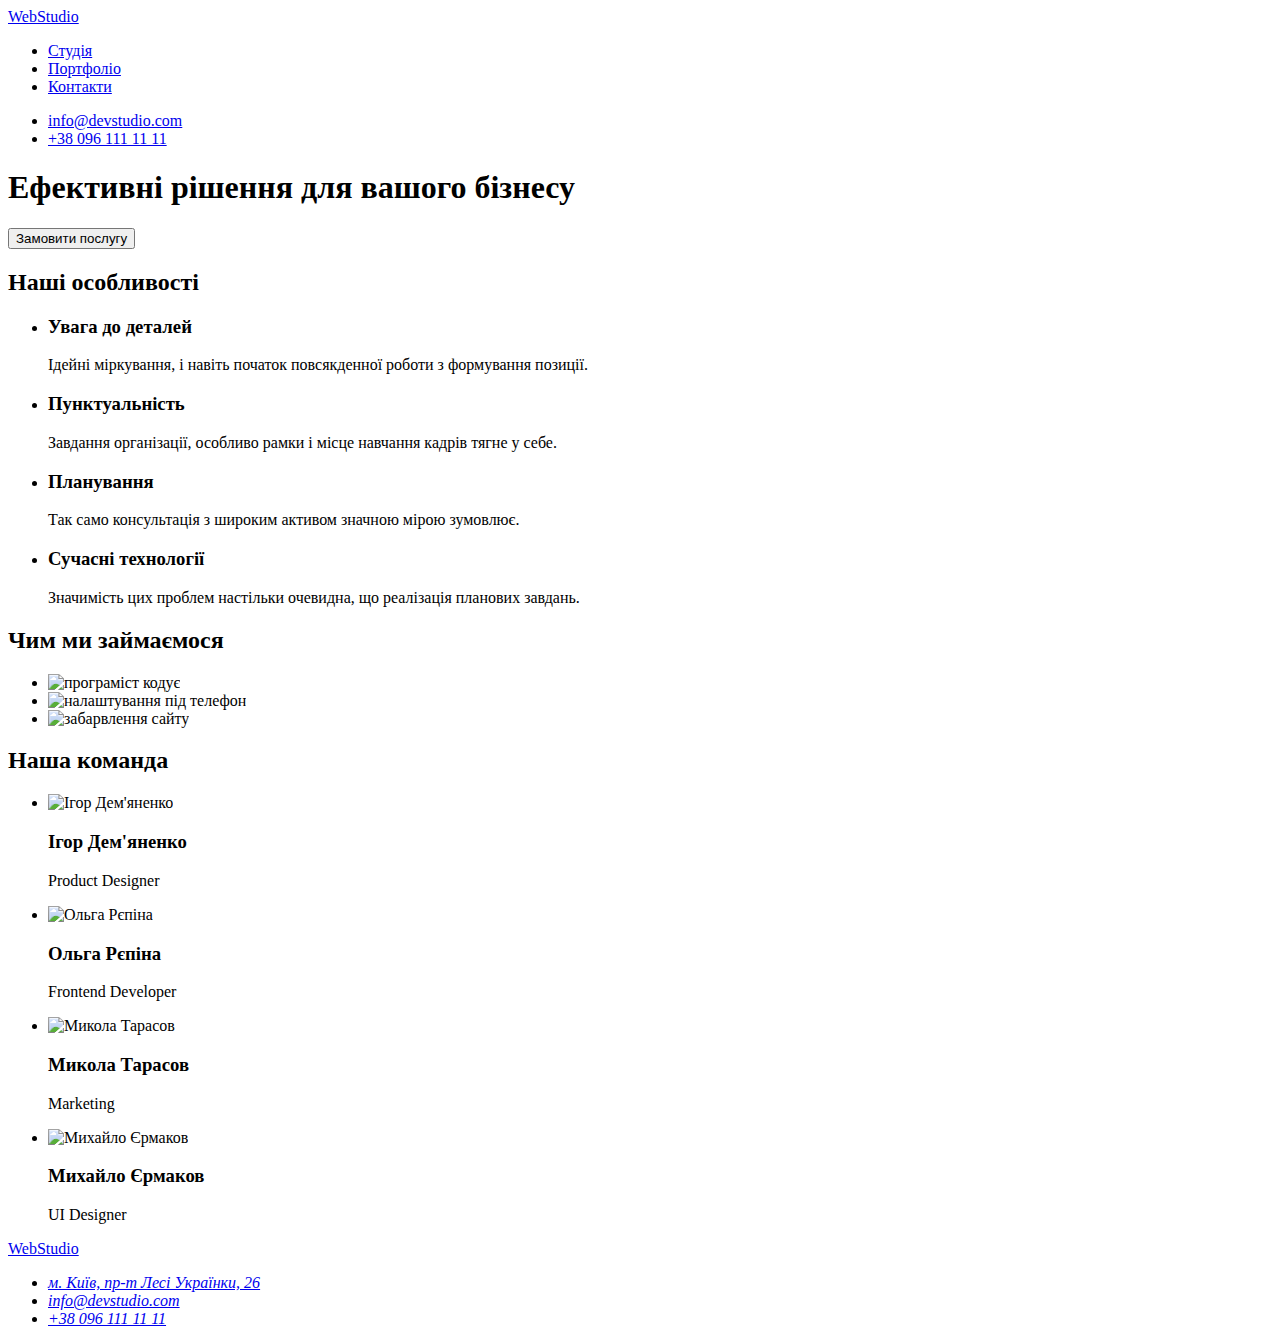
==== index.html @ 8f34798f "update index+port" ====
<!DOCTYPE html>
<html lang="uk">
<head>
  <meta charset="UTF-8">
  <meta http-equiv="X-UA-Compatible" content="IE=edge">
  <meta name="viewport" content="width=device-width, initial-scale=1.0">
  <title>WebStudio</title>
  <link rel="stylesheet" href="./css/style.css"/>
  <link rel="preconnect" href="https://fonts.googleapis.com">
<link rel="preconnect" href="https://fonts.gstatic.com" crossorigin>
<link href="https://fonts.googleapis.com/css2?family=Raleway:wght@700&family=Roboto:wght@400;500;700;900&display=swap" rel="stylesheet">
</head>
<body>
  <header>
    <nav class="nav-first">
      <a  class="logo" href="./index.html">WebStudio</a>
        <ul class="navigation-mark list">
          <li>
            <a href="./index.html" class="nav-li line">Студія</a>
          </li>
          <li>
            <a href="./portfolio.html" class="nav-li line">Портфоліо</a>
          </li>
          <li>
            <a href="#" class="nav-li line">Контакти</a>
          </li>
        </ul>
    </nav>
      <ul class="contacts list">
        <li><a class="telmail line" href="mailto:info@devstudio.com">info@devstudio.com</a></li>
        <li><a class="telmail line" href="tel:+380961111111">+38 096 111 11 11</a></li>
      </ul>
  </header>
  <main>
    <section class="hero">
      <h1>Ефективні рішення для вашого бізнесу</h1>
      <button type="button" class="hero-button">Замовити послугу</button>
    </section>
    <section>
      <h2 class="defunct">Наші особливості</h2>
      <ul class="list">
        <li>
          <h3 class="features">Увага до деталей</h3>
          <p class="paragraph-features">Ідейні міркування, і навіть початок повсякденної роботи з формування позиції.</p>
        </li>
        <li>
          <h3 class="features">Пунктуальність</h3>
          <p class="paragraph-features">Завдання організації, особливо рамки і місце навчання кадрів тягне у себе.</p>
        </li>
        <li>
          <h3 class="features">Планування</h3>
          <p class="paragraph-features">Так само консультація з широким активом значною мірою зумовлює.</p>
        </li>
        <li>
          <h3 class="features">Сучасні технології</h3>
          <p class="paragraph-features">Значимість цих проблем настільки очевидна, що реалізація планових завдань.</p>
        </li>
      </ul>
    </section>
      <section>
        <h2 class="title-second">Чим ми займаємося</h2>
      <ul class="wark list">
      <li><img src="images/box1.jpg" alt="програміст кодує" width="370" height="294"></li>
      <li><img src="images/box2.jpg" alt="налаштування під телефон" width="370" height="294"></li>
      <li><img src="images/box3.jpg" alt="забарвлення сайту" width="370" height="294"></li>
    </ul>
    </section>
      <section>
        <h2 class="title-second">Наша команда</h2>
      <ul class="staff list">
        <li>
          <img src="images/staff1.jpg" alt="Ігор Дем'яненко" width="270">
          <h3 class="staff-paragraph">Ігор Дем'яненко</h3>
          <p>Product Designer</p>
        </li>
        <li>
          <img src="images/staff2.jpg" alt="Ольга Рєпіна" width="270">
          <h3 class="staff-paragraph">Ольга Рєпіна</h3>
          <p class="staff-profession">Frontend Developer</p>
        </li>
        <li>
          <img src="images/staff3.jpg" alt="Микола Тарасов" width="270">
          <h3 class="staff-paragraph">Микола Тарасов</h3>
          <p class="staff-profession">Marketing</p>
        </li>
        <li>
          <img src="images/staff4.jpg" alt="Михайло Єрмаков" width="270">
          <h3 class="staff-paragraph">Михайло Єрмаков</h3>
          <p class="staff-profession">UI Designer</p>
        </li>
      </ul>
     </section>
  </main>
  <footer class="basement-hero">
      <a class="logo" href="./index.html">WebStudio</a>
      <address class="nav-address">
    <ul class="basement list">
    <li><a href="https://goo.gl/maps/CPtrU1FHBa2aNyZL9" class="map" target="_blank" rel="noopener noreferrer nofollow">м. Київ, пр-т Лесі Українки, 26</a></li>
    <li><a href="mailto:info@devstudio.com" class="mail-tell-foot">info@devstudio.com</a></li>
    <li><a href="tel:+380961111111" class="mail-tell-foot">+38 096 111 11 11</a></li>
    </ul>
  </address>
  </footer>
</body>
</html>
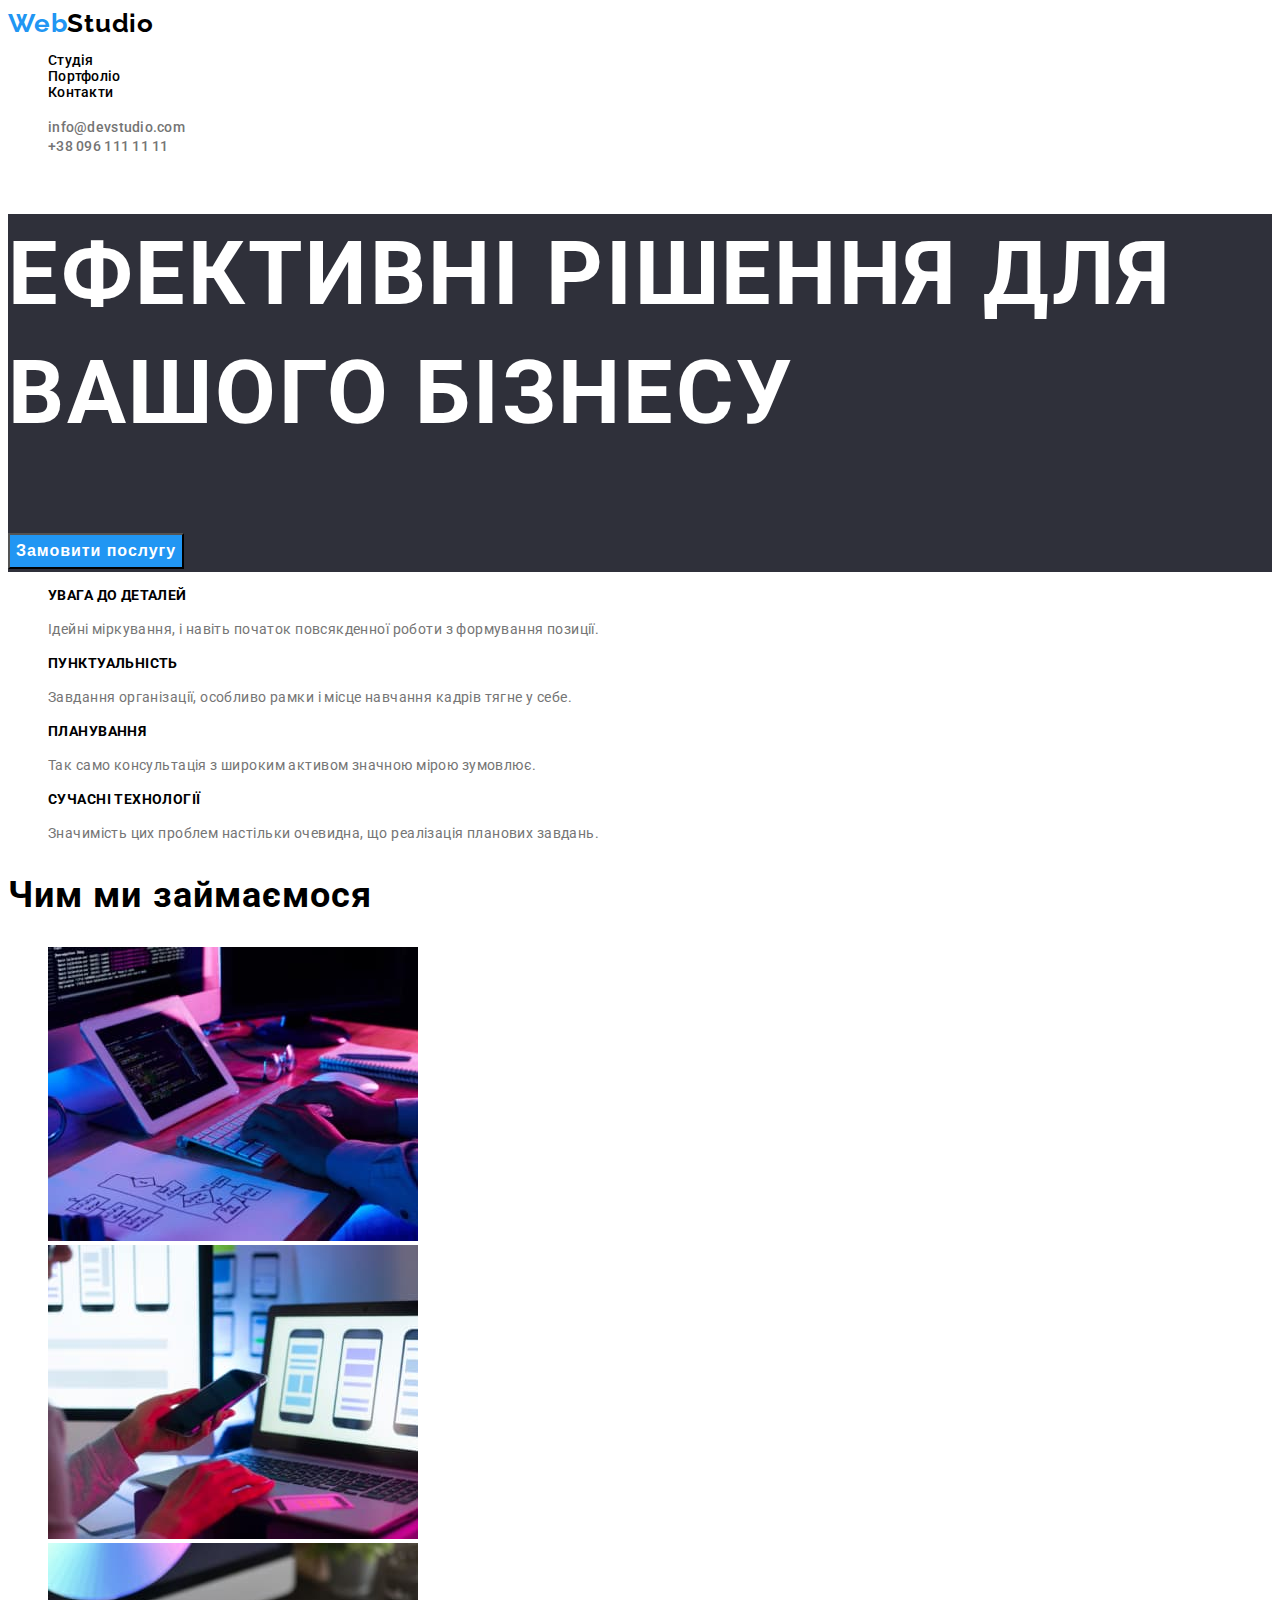
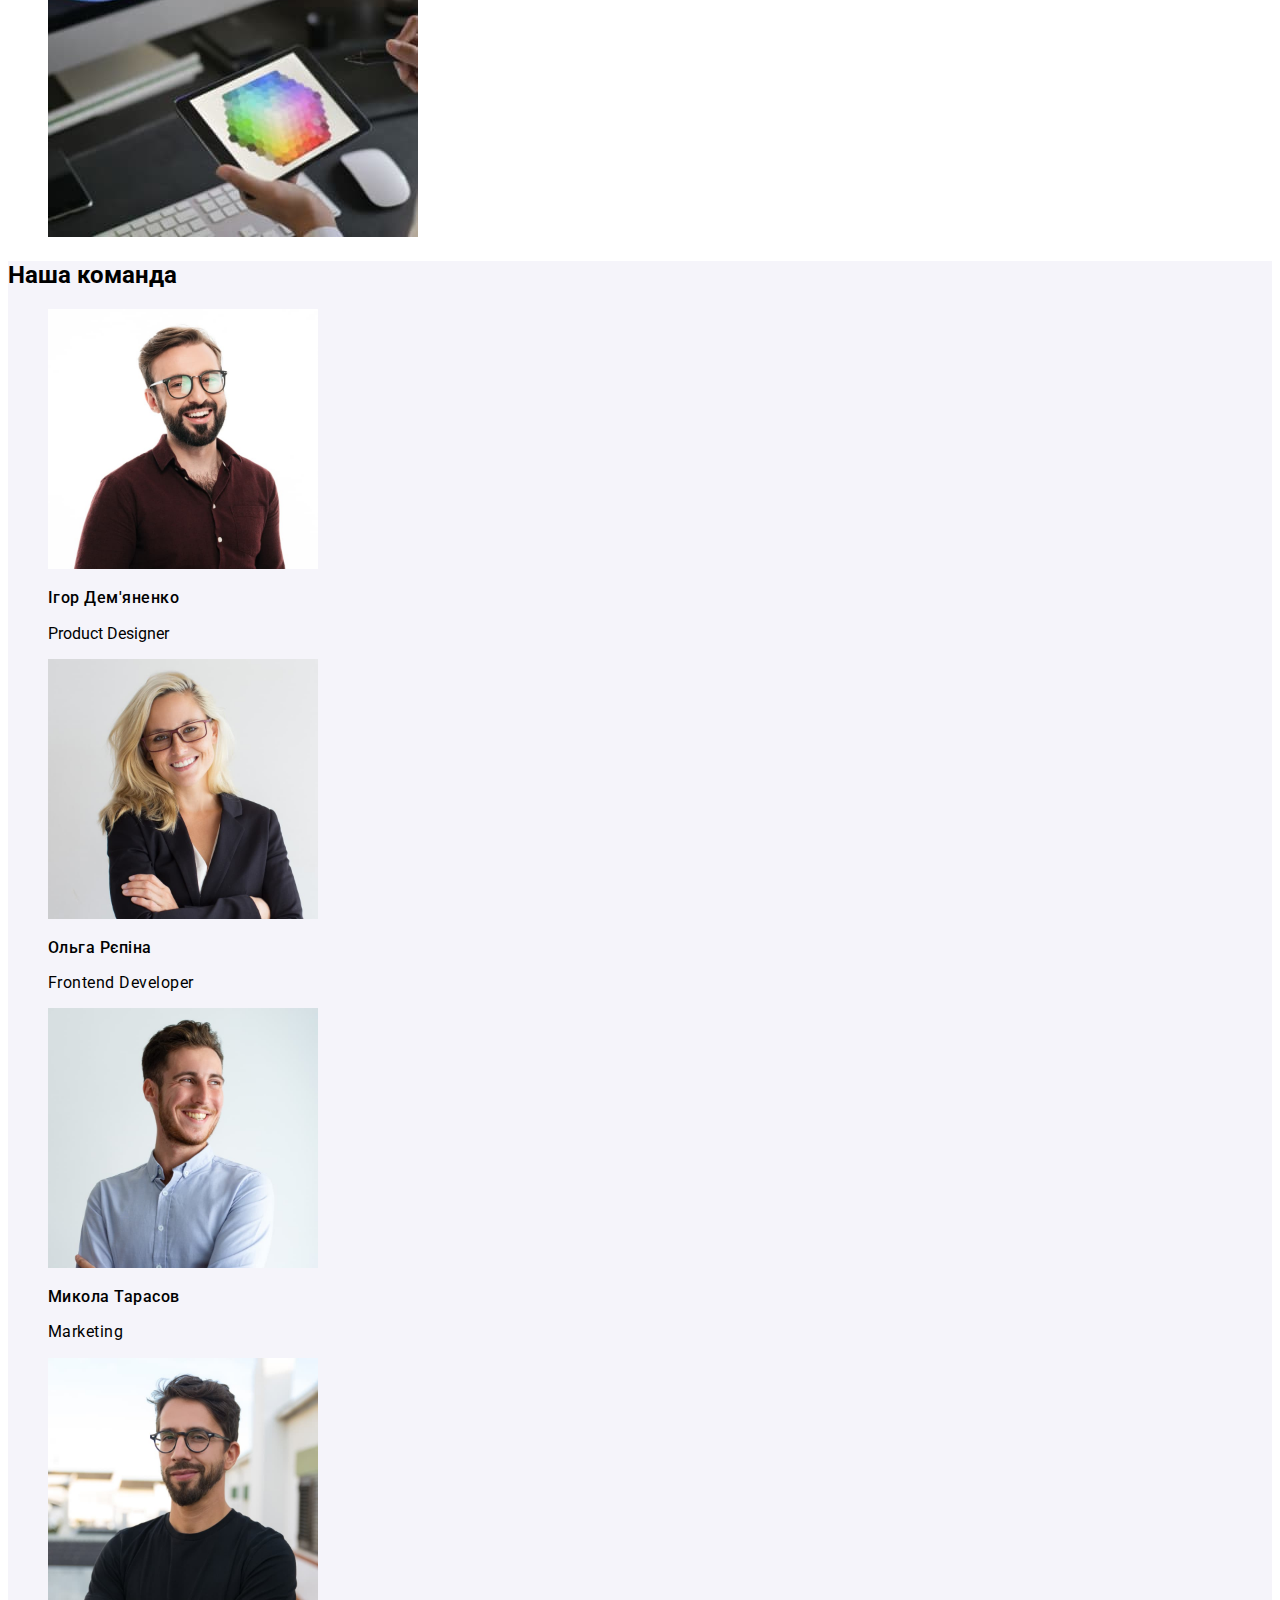
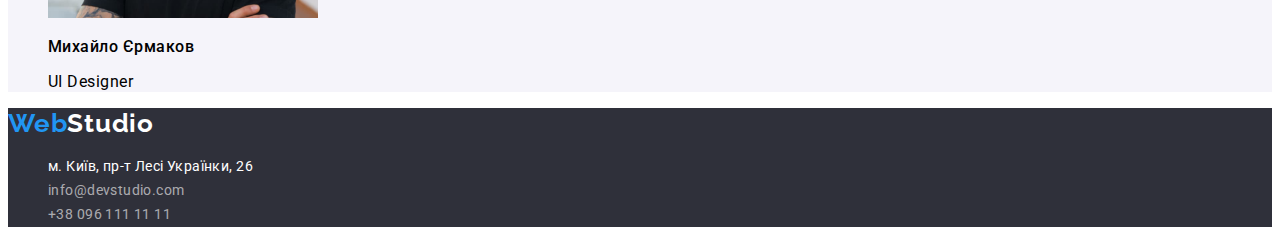
==== commit 8c5fb858: "update new file" ====
--- a/index.html
+++ b/index.html
@@ -11,79 +11,79 @@
 <link href="https://fonts.googleapis.com/css2?family=Raleway:wght@700&family=Roboto:wght@400;500;700;900&display=swap" rel="stylesheet">
 </head>
 <body>
-  <header>
+  <header class="head-web">
     <nav class="nav-first">
-      <a  class="logo" href="./index.html">WebStudio</a>
-        <ul class="navigation-mark list">
-          <li>
-            <a href="./index.html" class="nav-li line">Студія</a>
+      <a  class="logo" href="./index.html">Web<span class="logo-leters">Studio</span></a>
+        <ul class="navigation-mark points">
+          <li class="navigation-list">
+            <a href="./index.html" class="navigation cursor line">Студія</a>
           </li>
-          <li>
-            <a href="./portfolio.html" class="nav-li line">Портфоліо</a>
+          <li class="navigation-list">
+            <a href="./portfolio.html" class="navigation cursor line">Портфоліо</a>
           </li>
-          <li>
-            <a href="#" class="nav-li line">Контакти</a>
+          <li class="navigation-list">
+            <a href="#" class="navigation cursor line">Контакти</a>
           </li>
         </ul>
     </nav>
-      <ul class="contacts list">
-        <li><a class="telmail line" href="mailto:info@devstudio.com">info@devstudio.com</a></li>
-        <li><a class="telmail line" href="tel:+380961111111">+38 096 111 11 11</a></li>
+      <ul class="contacts points">
+        <li><a class="telmail cursor line" href="mailto:info@devstudio.com">info@devstudio.com</a></li>
+        <li><a class="telmail cursor line" href="tel:+380961111111">+38 096 111 11 11</a></li>
       </ul>
   </header>
-  <main>
-    <section class="hero">
-      <h1>Ефективні рішення для вашого бізнесу</h1>
-      <button type="button" class="hero-button">Замовити послугу</button>
+  <main class="hero-main">
+    <section class="hero-sect">
+      <h1 class="title-hero">Ефективні рішення для вашого бізнесу</h1>
+      <button type="button" class="hero-button cursor">Замовити послугу</button>
     </section>
-    <section>
+    <section class="features-sect">
       <h2 class="defunct">Наші особливості</h2>
-      <ul class="list">
-        <li>
+      <ul class= "points">
+        <li class="features-list">
           <h3 class="features">Увага до деталей</h3>
           <p class="paragraph-features">Ідейні міркування, і навіть початок повсякденної роботи з формування позиції.</p>
         </li>
-        <li>
+        <li class="features-list">
           <h3 class="features">Пунктуальність</h3>
           <p class="paragraph-features">Завдання організації, особливо рамки і місце навчання кадрів тягне у себе.</p>
         </li>
-        <li>
+        <li class="features-list">
           <h3 class="features">Планування</h3>
           <p class="paragraph-features">Так само консультація з широким активом значною мірою зумовлює.</p>
         </li>
-        <li>
+        <li class="features-list">
           <h3 class="features">Сучасні технології</h3>
           <p class="paragraph-features">Значимість цих проблем настільки очевидна, що реалізація планових завдань.</p>
         </li>
       </ul>
     </section>
-      <section>
+      <section class="work-sect">
         <h2 class="title-second">Чим ми займаємося</h2>
-      <ul class="wark list">
-      <li><img src="images/box1.jpg" alt="програміст кодує" width="370" height="294"></li>
-      <li><img src="images/box2.jpg" alt="налаштування під телефон" width="370" height="294"></li>
-      <li><img src="images/box3.jpg" alt="забарвлення сайту" width="370" height="294"></li>
+      <ul class="work points">
+      <li class="image-work"><img src="images/box1.jpg" alt="програміст кодує" width="370" height="294"></li>
+      <li class="image-work"><img src="images/box2.jpg" alt="налаштування під телефон" width="370" height="294"></li>
+      <li class="image-work"><img src="images/box3.jpg" alt="забарвлення сайту" width="370" height="294"></li>
     </ul>
     </section>
-      <section>
-        <h2 class="title-second">Наша команда</h2>
-      <ul class="staff list">
-        <li>
+      <section class="team">
+        <h2 class="team-title">Наша команда</h2>
+      <ul class="staff points">
+        <li class="teem-list">
           <img src="images/staff1.jpg" alt="Ігор Дем'яненко" width="270">
           <h3 class="staff-paragraph">Ігор Дем'яненко</h3>
           <p>Product Designer</p>
         </li>
-        <li>
+        <li class="team-list">
           <img src="images/staff2.jpg" alt="Ольга Рєпіна" width="270">
           <h3 class="staff-paragraph">Ольга Рєпіна</h3>
           <p class="staff-profession">Frontend Developer</p>
         </li>
-        <li>
+        <li class="team-list">
           <img src="images/staff3.jpg" alt="Микола Тарасов" width="270">
           <h3 class="staff-paragraph">Микола Тарасов</h3>
           <p class="staff-profession">Marketing</p>
         </li>
-        <li>
+        <li class="team-list">
           <img src="images/staff4.jpg" alt="Михайло Єрмаков" width="270">
           <h3 class="staff-paragraph">Михайло Єрмаков</h3>
           <p class="staff-profession">UI Designer</p>
@@ -92,12 +92,12 @@
      </section>
   </main>
   <footer class="basement-hero">
-      <a class="logo" href="./index.html">WebStudio</a>
+      <a class="logo" href="./index.html">Web<span class="two-logo-letters">Studio</span></a>
       <address class="nav-address">
-    <ul class="basement list">
-    <li><a href="https://goo.gl/maps/CPtrU1FHBa2aNyZL9" class="map" target="_blank" rel="noopener noreferrer nofollow">м. Київ, пр-т Лесі Українки, 26</a></li>
-    <li><a href="mailto:info@devstudio.com" class="mail-tell-foot">info@devstudio.com</a></li>
-    <li><a href="tel:+380961111111" class="mail-tell-foot">+38 096 111 11 11</a></li>
+    <ul class="basement points">
+    <li class="foot-list"><a href="https://goo.gl/maps/CPtrU1FHBa2aNyZL9" class="map cursor" target="_blank" rel="noopener noreferrer nofollow">м. Київ, пр-т Лесі Українки, 26</a></li>
+    <li class="foot-list"><a href="mailto:info@devstudio.com" class="mail-tell-foot cursor">info@devstudio.com</a></li>
+    <li class="foot-list"><a href="tel:+380961111111" class="mail-tell-foot cursor">+38 096 111 11 11</a></li>
     </ul>
   </address>
   </footer>
--- a/css/style.css
+++ b/css/style.css
@@ -0,0 +1,158 @@
+
+/*Параметри які є у всіх об'єктах*/
+body{
+color: black;
+font-family: 'Roboto';
+font-style: normal;
+background-color: white;
+}
+
+/*Універсальні класси*/
+/*hover focus*/
+a:hover{
+color:rgba(33, 150, 243, 1);
+}
+a:focus{
+color:rgba(33, 150, 243, 1);
+}
+/*підкреслення*/
+.line{
+text-decoration: none;
+color: black;
+}
+/*Параметри для заголовків 2рівня */
+.title-second{
+font-weight: 700;
+font-size: 36px;
+line-height: 1.16;
+letter-spacing: 0.03em;
+}
+/*Курсор*/
+.cursor{
+cursor: pointer;
+}
+/*логотип*/
+.logo{
+width: 145px;
+height: 31px;
+font-family: 'Raleway';
+font-style: normal;
+font-weight: 700;
+font-size: 26px;
+line-height: 1.19;
+letter-spacing: 0.03em;
+color: #2196F3;
+text-decoration: none;
+}
+/*всі маркери*/
+.points{
+list-style: none;
+}
+
+
+/*навігація шапки*/
+.nav-first{
+font-weight: 500;
+font-size: 14px;
+line-height: 1.14;
+letter-spacing: 0.02em;
+color: #212121;
+}
+.telmail {
+font-weight: 500;
+font-size: 14px;
+line-height: 1.14;
+letter-spacing: 0.02em;
+color: #757575;
+}
+.logo-leters{
+color: #000000;;
+}
+
+
+/*Hero*/
+.hero-sect{
+background-color: #2F303A;;
+font-weight: 900;
+font-size: 44px;
+line-height: 1.36;
+letter-spacing: 0.06em;
+text-transform: uppercase;
+color: #FFFFFF;
+}
+.hero-button{
+background-color: rgba(33, 150, 243, 1);
+font-weight: 700;
+font-size: 16px;
+line-height: 1.87;
+letter-spacing: 0.06em;
+color: #FFFFFF;
+}
+
+/*Наші особливості*/
+.features{
+font-weight: 700;
+font-size: 14px;
+line-height: 1.14;
+letter-spacing: 0.03em;
+text-transform: uppercase;
+}
+.paragraph-features{
+font-weight: 400;
+font-size: 14px;
+line-height: 1.71;
+letter-spacing: 0.03em;
+color: #757575;
+}
+/*не існуюючий заголовок*/
+.defunct{
+font-size: 0;
+}
+
+/*Чим ми займаємося
+--
+*/
+
+/*Наша команда*/
+.staff-paragraph{
+font-weight: 500;
+font-size: 16px;
+line-height: 1.18;
+letter-spacing: 0.03em;
+}
+.staff-profession{
+font-weight: 400;
+font-size: 16px;
+line-height: 1.18;
+letter-spacing: 0.03em;
+}
+.team{
+background-color:rgba(245, 244, 250, 1);
+}
+
+/*Підвал сторінки*/
+
+.basement-hero{
+background-color: #2F303A;;
+}
+.mail-tell-foot{
+font-weight: 400;
+font-size: 14px;
+line-height: 1.71;
+letter-spacing: 0.03em;
+color: rgba(255, 255, 255, 0.6);
+text-decoration: none;
+font-style: normal;
+}
+.map{
+font-weight: 400;
+font-size: 14px;
+line-height: 1.71;
+letter-spacing: 0.03em;
+color: #FFFFFF;
+text-decoration: none;
+font-style: normal;
+}
+.two-logo-letters{
+color:#FFFFFF;
+}
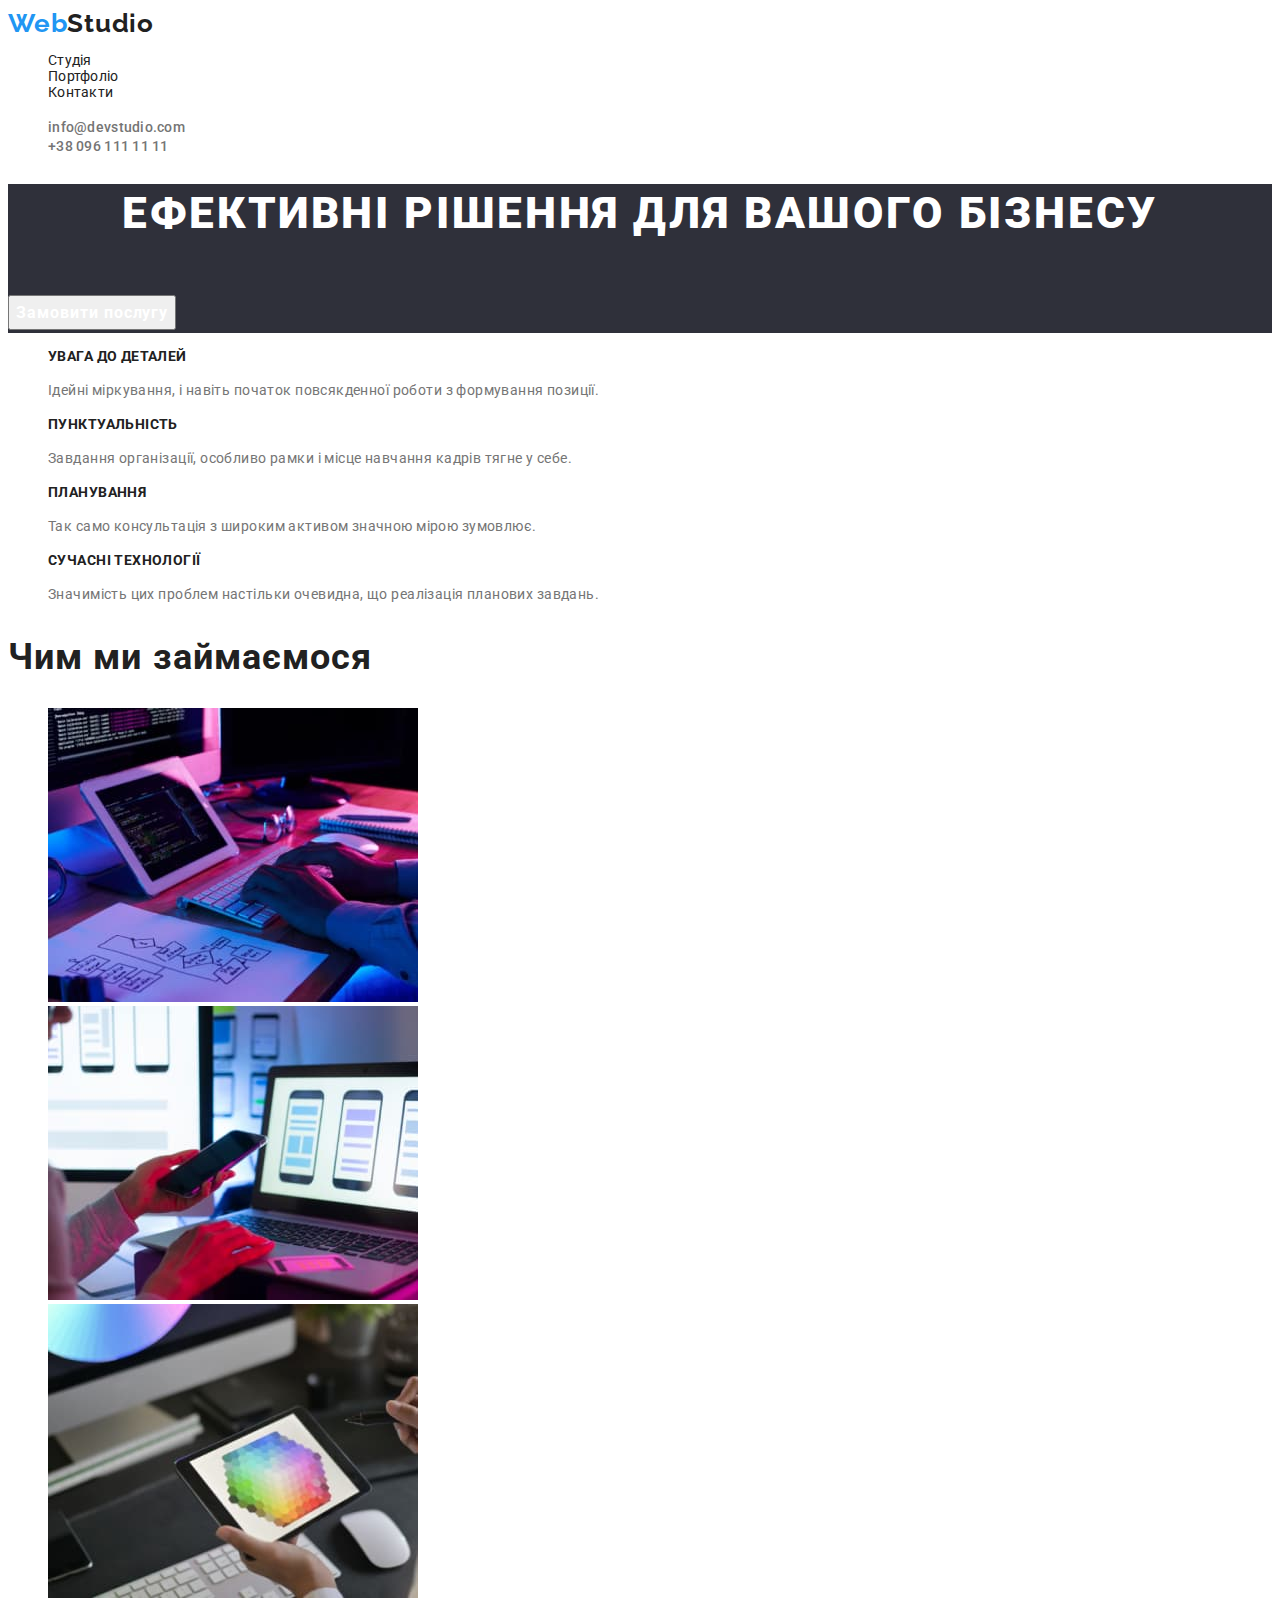
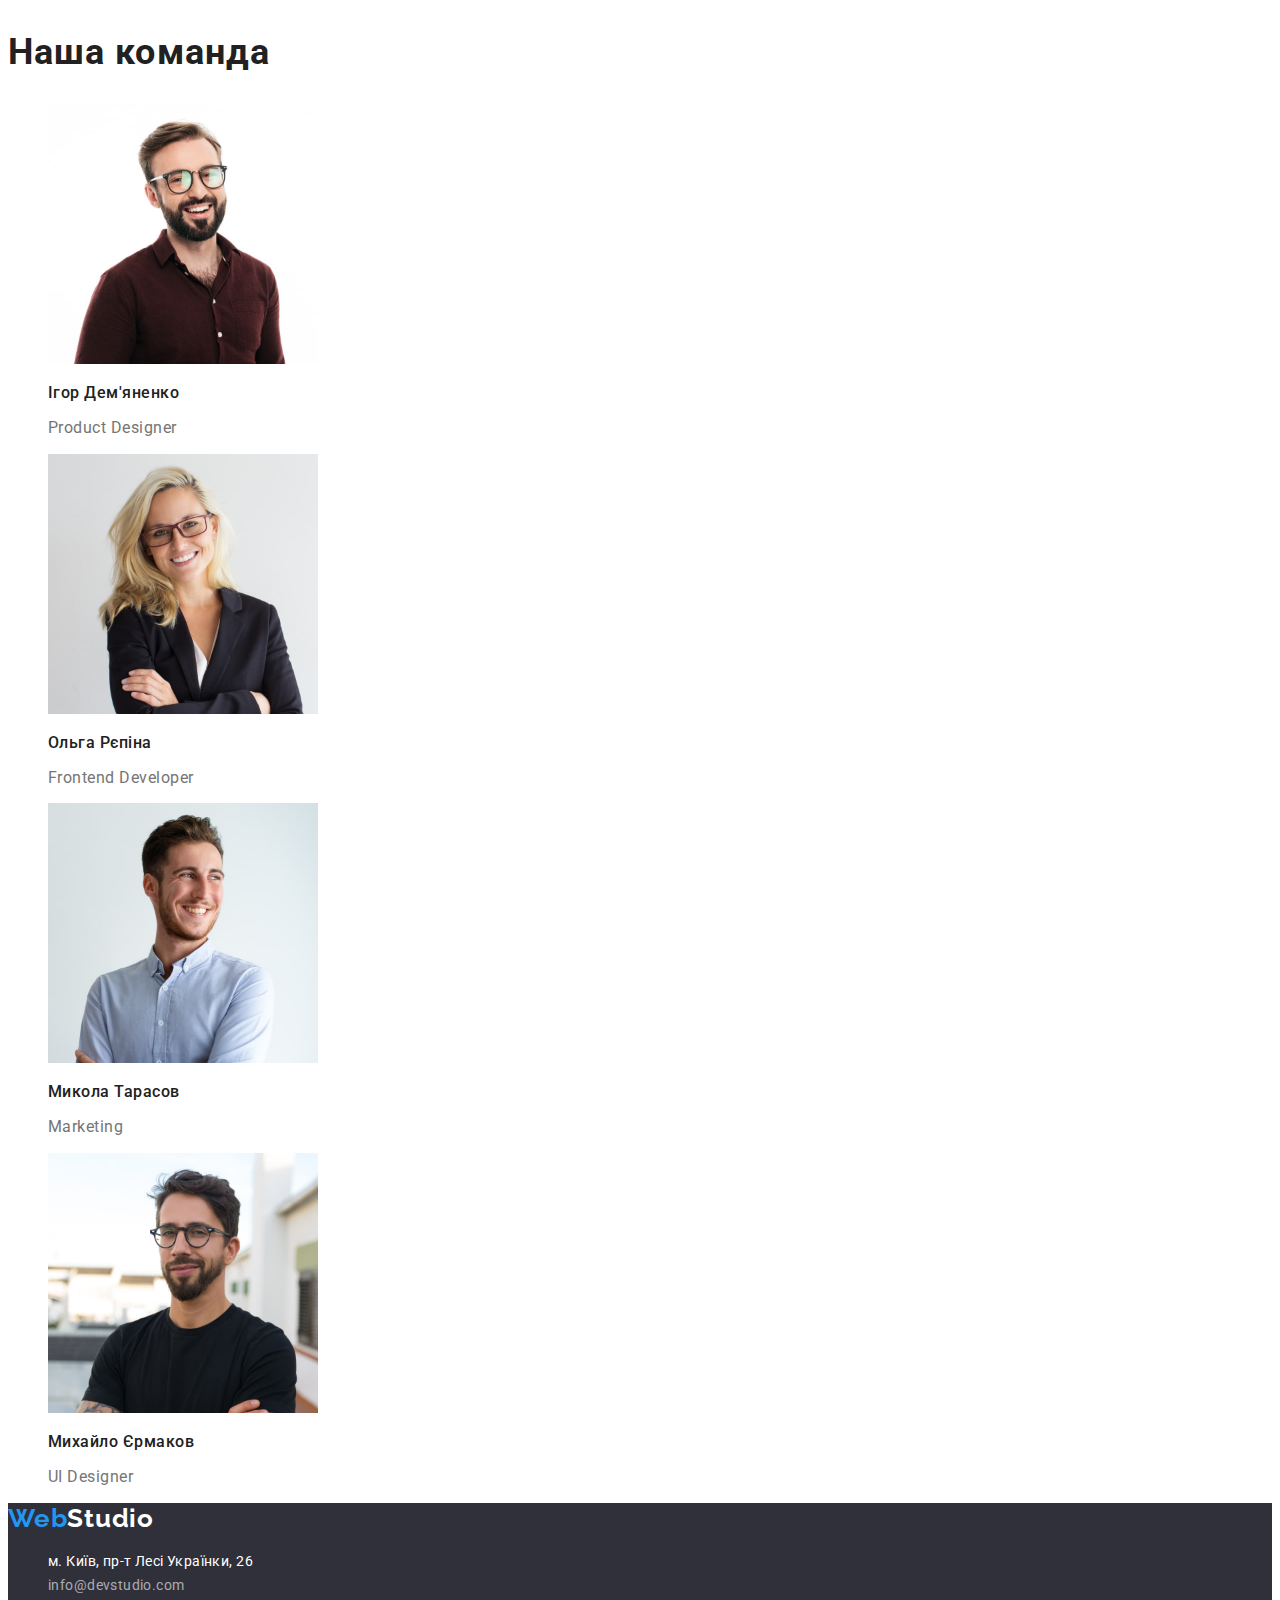
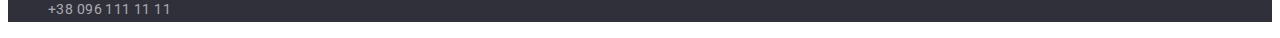
==== commit 24cdc86c: "update number2" ====
--- a/index.html
+++ b/index.html
@@ -5,10 +5,10 @@
   <meta http-equiv="X-UA-Compatible" content="IE=edge">
   <meta name="viewport" content="width=device-width, initial-scale=1.0">
   <title>WebStudio</title>
-  <link rel="stylesheet" href="./css/style.css"/>
   <link rel="preconnect" href="https://fonts.googleapis.com">
 <link rel="preconnect" href="https://fonts.gstatic.com" crossorigin>
 <link href="https://fonts.googleapis.com/css2?family=Raleway:wght@700&family=Roboto:wght@400;500;700;900&display=swap" rel="stylesheet">
+<link rel="stylesheet" href="./css/style.css">
 </head>
 <body>
   <header class="head-web">
@@ -16,13 +16,13 @@
       <a  class="logo" href="./index.html">Web<span class="logo-leters">Studio</span></a>
         <ul class="navigation-mark points">
           <li class="navigation-list">
-            <a href="./index.html" class="navigation cursor line">Студія</a>
+            <a href="./index.html" class="navigation line">Студія</a>
           </li>
           <li class="navigation-list">
-            <a href="./portfolio.html" class="navigation cursor line">Портфоліо</a>
+            <a href="./portfolio.html" class="navigation line">Портфоліо</a>
           </li>
           <li class="navigation-list">
-            <a href="#" class="navigation cursor line">Контакти</a>
+            <a href="#" class="navigation line">Контакти</a>
           </li>
         </ul>
     </nav>
@@ -66,12 +66,12 @@
     </ul>
     </section>
       <section class="team">
-        <h2 class="team-title">Наша команда</h2>
+        <h2 class="title-second">Наша команда</h2>
       <ul class="staff points">
         <li class="teem-list">
           <img src="images/staff1.jpg" alt="Ігор Дем'яненко" width="270">
           <h3 class="staff-paragraph">Ігор Дем'яненко</h3>
-          <p>Product Designer</p>
+          <p class="staff-profession">Product Designer</p>
         </li>
         <li class="team-list">
           <img src="images/staff2.jpg" alt="Ольга Рєпіна" width="270">
--- a/css/style.css
+++ b/css/style.css
@@ -1,24 +1,43 @@
+/*Кольори сторінки*/
+:root{
+--basic-color: #212121;
+--sac-basic-color: #ffffff;
+--another-color:#2196f3;
+--subtitle-color:#757575;
+--back-color: #2f303a;
+--uknown-color: #ffffff99;
+
+}
+
 
 /*Параметри які є у всіх об'єктах*/
 body{
-color: black;
-font-family: 'Roboto';
-font-style: normal;
-background-color: white;
+color: var(--basic-color);
+font-family: 'Roboto', sans-serif;
+background-color: var(--sac-basic-color);
 }
 
 /*Універсальні класси*/
 /*hover focus*/
+button:hover{
+background: var(--another-color);
+}
+button:focus{
+background: var(--another-color);
+}
 a:hover{
-color:rgba(33, 150, 243, 1);
+color: var(--another-color);
 }
 a:focus{
-color:rgba(33, 150, 243, 1);
+color: var(--another-color);
 }
 /*підкреслення*/
 .line{
 text-decoration: none;
-color: black;
+color: var(--basic-color);
+font-size: 14px;
+line-height: 1.14px;
+letter-spacing: 0.02em;
 }
 /*Параметри для заголовків 2рівня */
 .title-second{
@@ -41,7 +60,7 @@
 font-size: 26px;
 line-height: 1.19;
 letter-spacing: 0.03em;
-color: #2196F3;
+color: var(--another-color);
 text-decoration: none;
 }
 /*всі маркери*/
@@ -52,41 +71,50 @@
 
 /*навігація шапки*/
 .nav-first{
-font-weight: 500;
 font-size: 14px;
 line-height: 1.14;
 letter-spacing: 0.02em;
-color: #212121;
+color: var(--basic-color);
 }
 .telmail {
 font-weight: 500;
 font-size: 14px;
 line-height: 1.14;
 letter-spacing: 0.02em;
-color: #757575;
+color: var(--subtitle-color);
 }
 .logo-leters{
-color: #000000;;
+color: var(--basic-color);
 }
 
 
 /*Hero*/
 .hero-sect{
-background-color: #2F303A;;
+background-color: var(--back-color);
 font-weight: 900;
 font-size: 44px;
 line-height: 1.36;
 letter-spacing: 0.06em;
 text-transform: uppercase;
-color: #FFFFFF;
+color: var(--sac-basic-color);
 }
-.hero-button{
-background-color: rgba(33, 150, 243, 1);
+.title-hero{
+font-weight: 900;
+font-size: 44px;
+line-height: 1.36;
+text-align: center;
+letter-spacing: 0.06em;
+text-transform: uppercase;
+color: var(--sac-basic-color);
+}
+.hero-button{ 
+color: var(--another-color);
+font-family: 'Roboto', sans-serif;
 font-weight: 700;
 font-size: 16px;
 line-height: 1.87;
 letter-spacing: 0.06em;
-color: #FFFFFF;
+color: var(--sac-basic-color);
 }
 
 /*Наші особливості*/
@@ -102,7 +130,7 @@
 font-size: 14px;
 line-height: 1.71;
 letter-spacing: 0.03em;
-color: #757575;
+color: var(--subtitle-color);
 }
 /*не існуюючий заголовок*/
 .defunct{
@@ -125,22 +153,23 @@
 font-size: 16px;
 line-height: 1.18;
 letter-spacing: 0.03em;
+color: var(--subtitle-color);
 }
 .team{
-background-color:rgba(245, 244, 250, 1);
+background-color: var(--transparency-colore-one);
 }
 
 /*Підвал сторінки*/
 
 .basement-hero{
-background-color: #2F303A;;
+background-color: var(--back-color);
 }
 .mail-tell-foot{
 font-weight: 400;
 font-size: 14px;
 line-height: 1.71;
 letter-spacing: 0.03em;
-color: rgba(255, 255, 255, 0.6);
+color: var(--uknown-color);
 text-decoration: none;
 font-style: normal;
 }
@@ -149,10 +178,10 @@
 font-size: 14px;
 line-height: 1.71;
 letter-spacing: 0.03em;
-color: #FFFFFF;
+color: var(--sac-basic-color);
 text-decoration: none;
 font-style: normal;
 }
 .two-logo-letters{
-color:#FFFFFF;
+color:var(--sac-basic-color);
 }
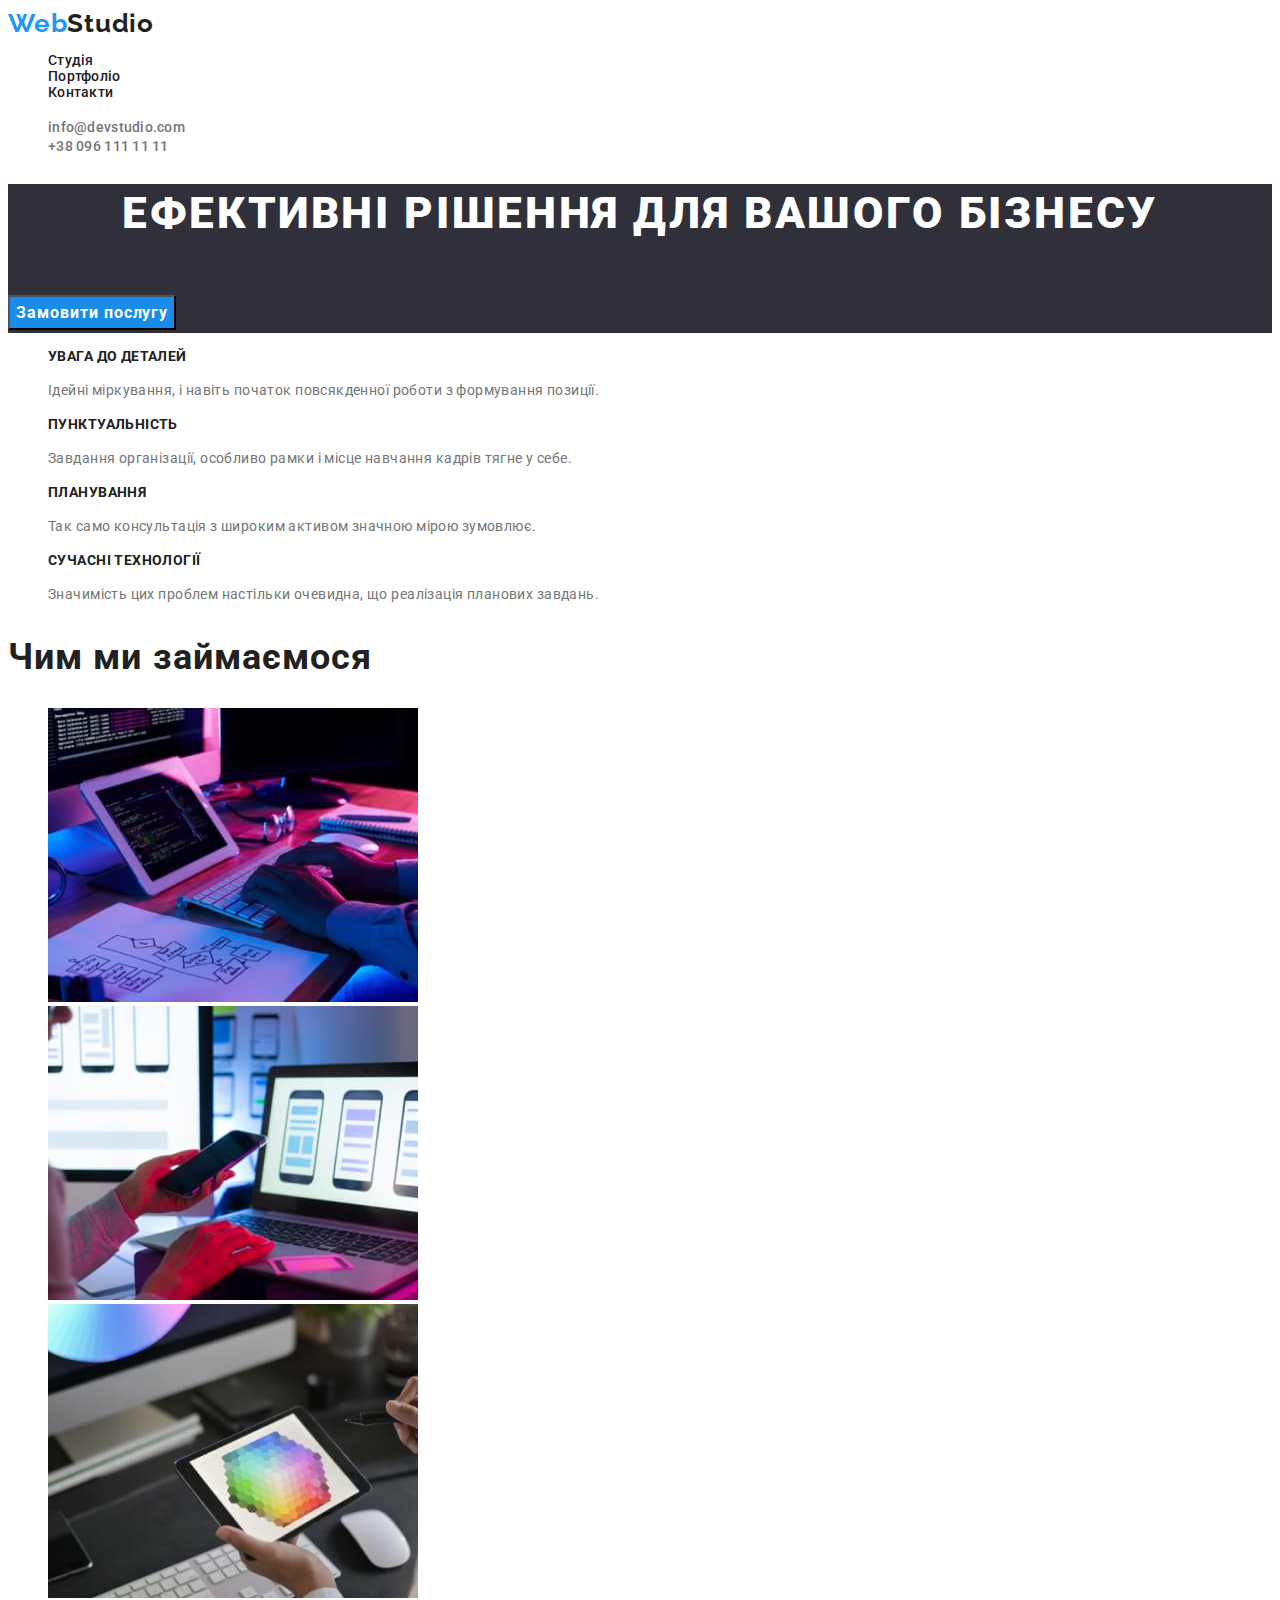
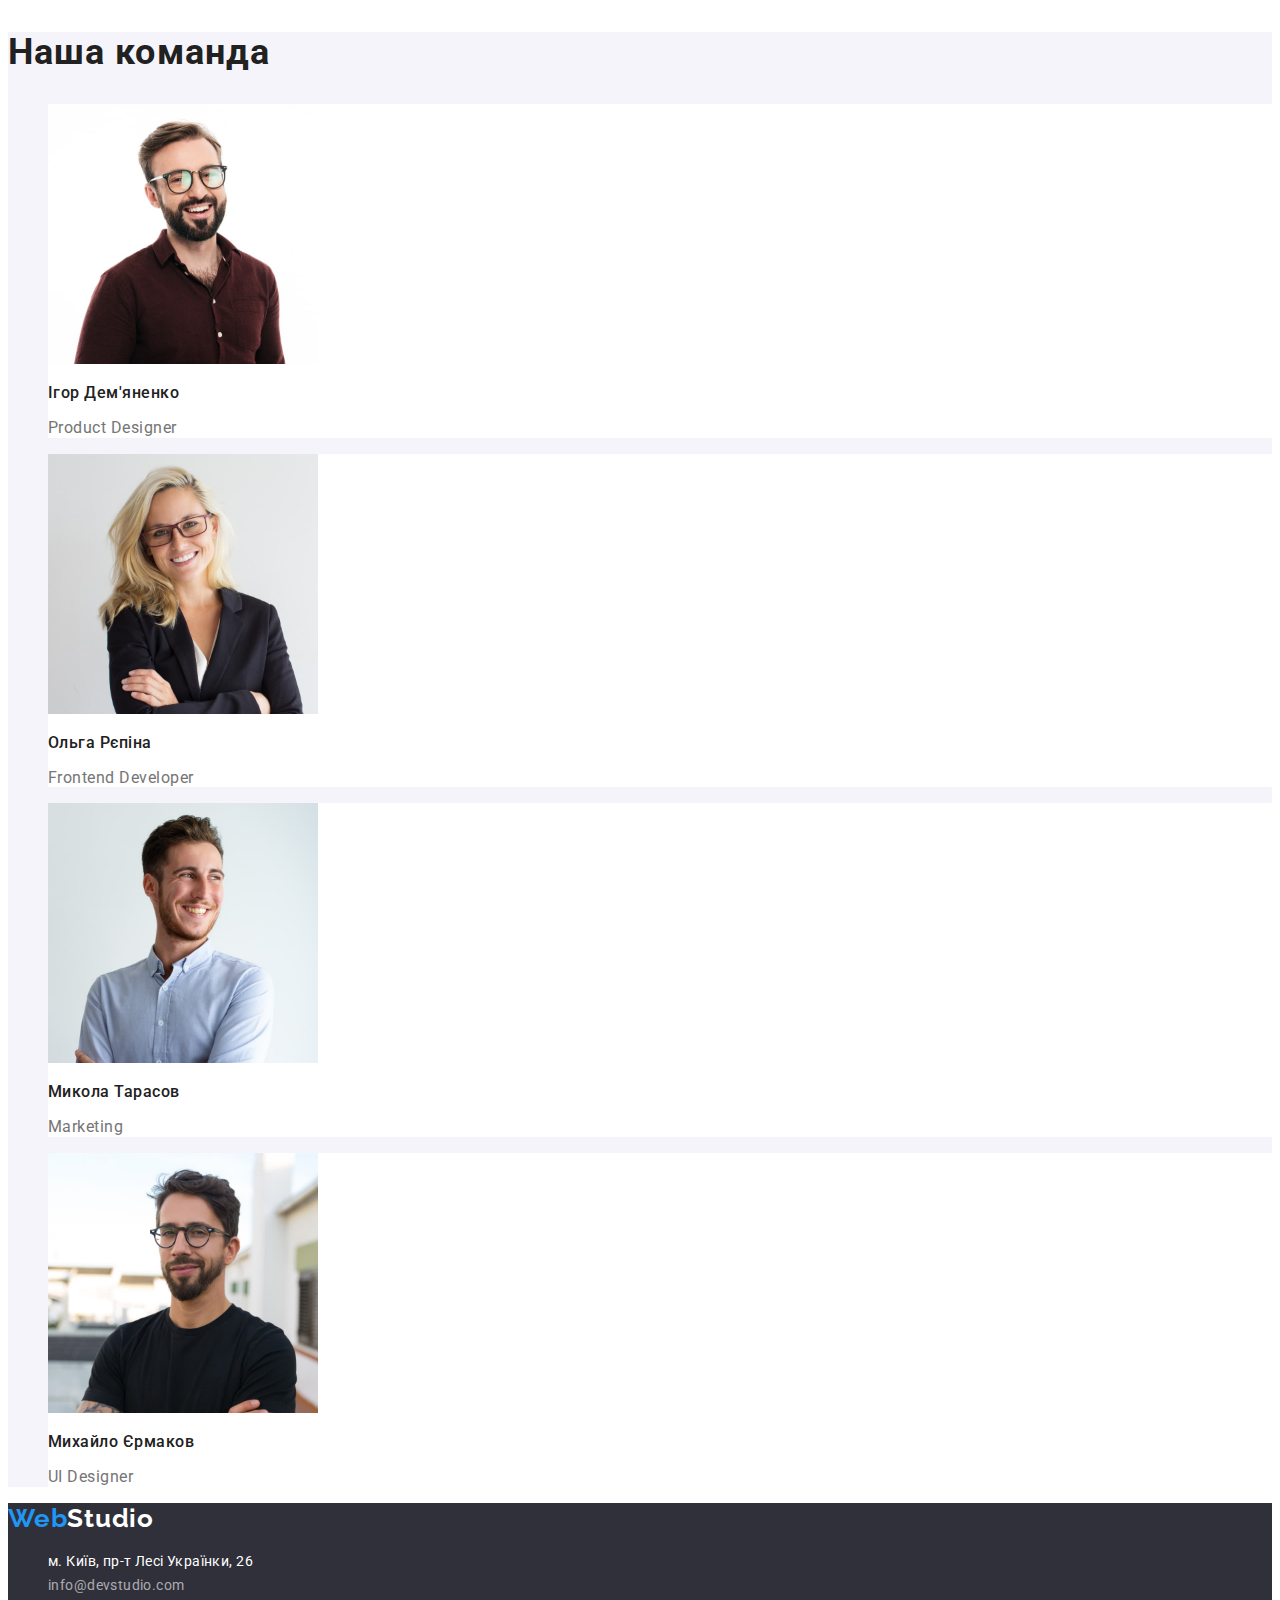
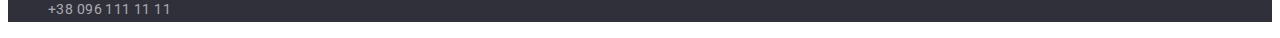
==== commit fc945106: "update number3" ====
--- a/index.html
+++ b/index.html
@@ -68,7 +68,7 @@
       <section class="team">
         <h2 class="title-second">Наша команда</h2>
       <ul class="staff points">
-        <li class="teem-list">
+        <li class="team-list">
           <img src="images/staff1.jpg" alt="Ігор Дем'яненко" width="270">
           <h3 class="staff-paragraph">Ігор Дем'яненко</h3>
           <p class="staff-profession">Product Designer</p>
--- a/css/style.css
+++ b/css/style.css
@@ -6,7 +6,8 @@
 --subtitle-color:#757575;
 --back-color: #2f303a;
 --uknown-color: #ffffff99;
-
+--back-batt-color: #188CE8;
+--back-section-color: #F5F4FA;
 }
 
 
@@ -71,6 +72,7 @@
 
 /*навігація шапки*/
 .nav-first{
+font-weight:500 ;
 font-size: 14px;
 line-height: 1.14;
 letter-spacing: 0.02em;
@@ -108,7 +110,7 @@
 color: var(--sac-basic-color);
 }
 .hero-button{ 
-color: var(--another-color);
+background-color: var(--back-batt-color);
 font-family: 'Roboto', sans-serif;
 font-weight: 700;
 font-size: 16px;
@@ -156,7 +158,10 @@
 color: var(--subtitle-color);
 }
 .team{
-background-color: var(--transparency-colore-one);
+background-color: var(--back-section-color);
+}
+.team-list{
+background-color: var(--sac-basic-color);
 }
 
 /*Підвал сторінки*/
